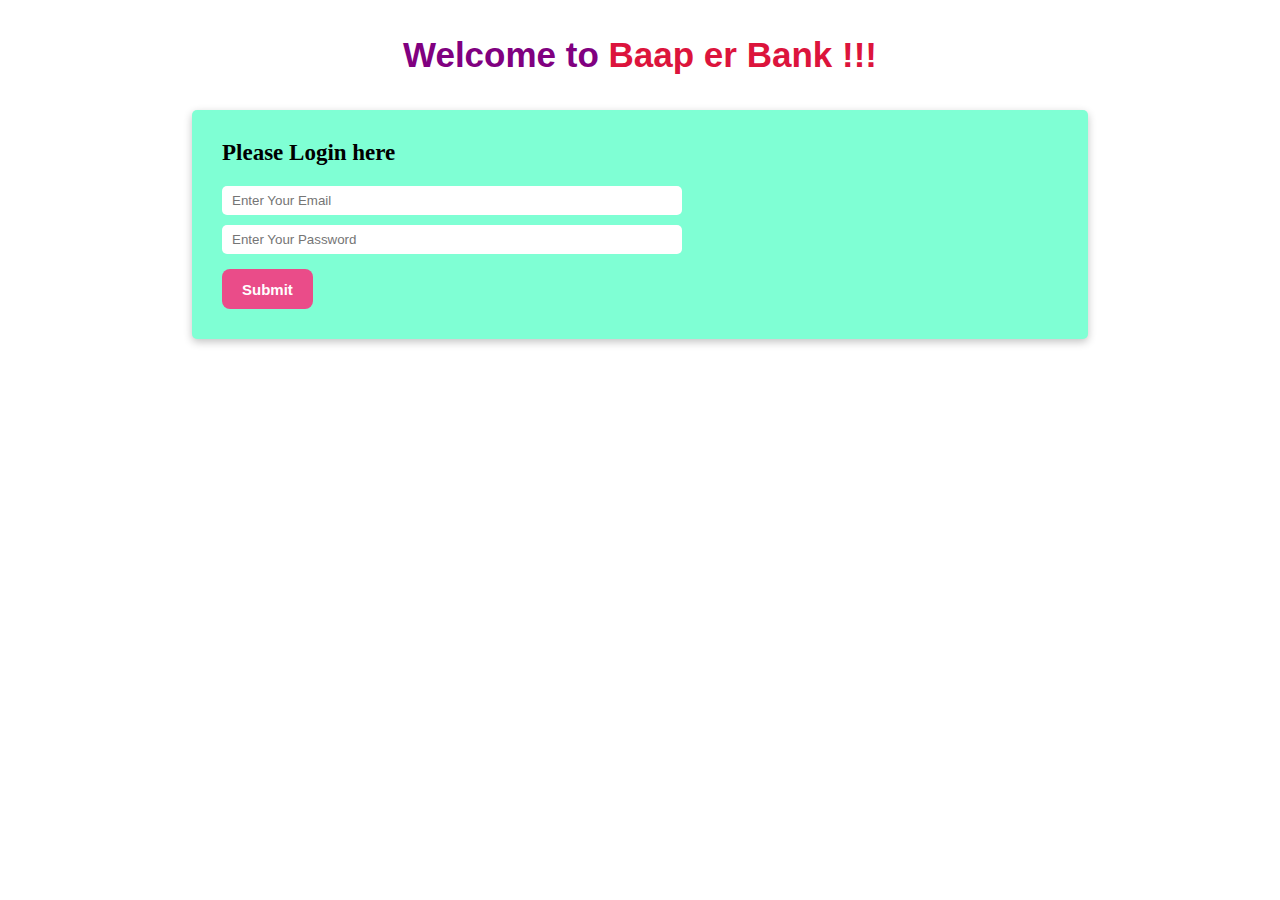
==== index.html @ dc861cfc "first commit" ====
<!DOCTYPE html>
<html lang="en">

<head>
    <meta charset="UTF-8">
    <meta name="viewport" content="width=device-width, initial-scale=1.0">
    <link rel="stylesheet" href="./style.css">
    <title>Baap er Bank</title>
</head>

<body>
    <header>
        <h1 id="heading-bank">Welcome to <span id="partial-heading">Baap er Bank !!!</span></h1>
    </header>
    <section id="bank-section">
        <h1 id="login-heading">Please Login here</h1>
        <input type="email" name="email" id="user-email" placeholder="Enter Your Email">
        <br>
        <input type="password" name="password" id="user-password" placeholder="Enter Your Password">
        <br>
        <button type="button" id="button-submit">Submit</button>
    </section>


    <script src="./index.js"></script>
    <script src="./baap.js"></script>
</body>

</html>
---- style.css ----
* {
    margin: 0px;
    padding: 0px;
    box-sizing: border-box;
}

#heading-bank {
    font-size: 35px;
    font-family: Verdana, Geneva, Tahoma, sans-serif;
    text-align: center;
    margin-top: 35px;
    color: purple;
}

#partial-heading {
    color: crimson;
}

#bank-section {
    width: 70%;
    background-color: aquamarine;
    margin: 35px auto;
    padding: 30px 30px;
    border-radius: 5px;
    box-shadow: rgba(0, 0, 0, 0.24) 0px 3px 8px;
}

#login-heading {
    font-size: 23px;
    margin-bottom: 10px;
}

#user-email,
#user-password {
    border-radius: 5px;
    width: 55%;
    padding: 7px 10px;
    border: 0px;
    outline: 0px;
    margin-top: 10px;
}

#button-submit {
    background-color: #EA4C89;
    border-radius: 8px;
    border-style: none;
    margin-top: 15px;
    color: #FFFFFF;
    cursor: pointer;
    font-size: 15px;
    font-weight: bolder;
    height: 40px;
    padding: 10px 20px;
    text-align: center;
}

#button-submit:hover {
    background-color: #F082AC;
}
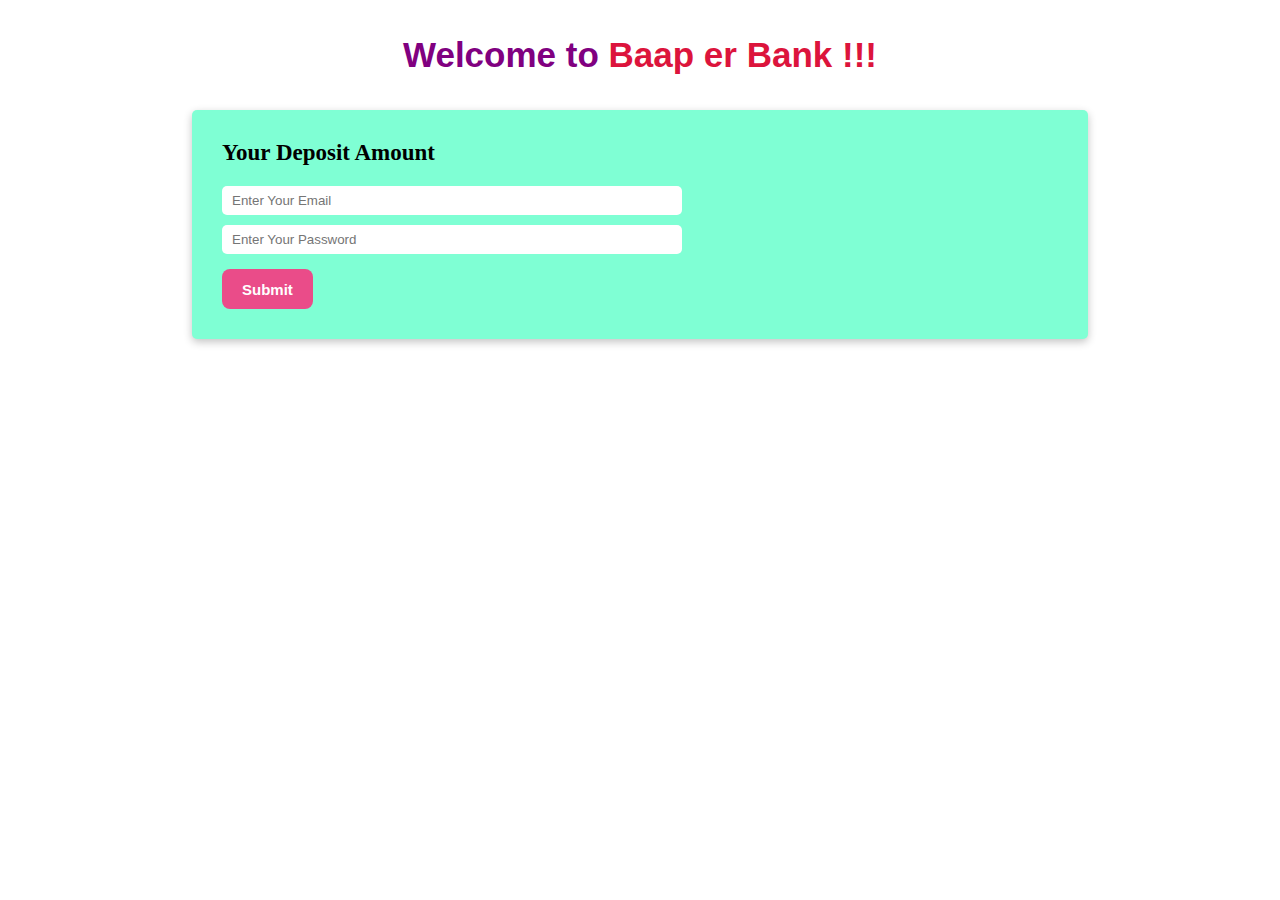
==== commit 5548f196: "baap er bank er main hlml part is added" ====
--- a/index.html
+++ b/index.html
@@ -5,7 +5,7 @@
     <meta charset="UTF-8">
     <meta name="viewport" content="width=device-width, initial-scale=1.0">
     <link rel="stylesheet" href="./style.css">
-    <title>Baap er Bank</title>
+    <title>Login Form</title>
 </head>
 
 <body>
@@ -13,15 +13,13 @@
         <h1 id="heading-bank">Welcome to <span id="partial-heading">Baap er Bank !!!</span></h1>
     </header>
     <section id="bank-section">
-        <h1 id="login-heading">Please Login here</h1>
+        <h1 id="login-heading">Your Deposit Amount</h1>
         <input type="email" name="email" id="user-email" placeholder="Enter Your Email">
         <br>
         <input type="password" name="password" id="user-password" placeholder="Enter Your Password">
         <br>
         <button type="button" id="button-submit">Submit</button>
     </section>
-
-
     <script src="./index.js"></script>
     <script src="./baap.js"></script>
 </body>
--- a/style.css
+++ b/style.css
@@ -4,7 +4,8 @@
     box-sizing: border-box;
 }
 
-#heading-bank {
+#heading-bank,
+#header-money {
     font-size: 35px;
     font-family: Verdana, Geneva, Tahoma, sans-serif;
     text-align: center;
@@ -12,7 +13,8 @@
     color: purple;
 }
 
-#partial-heading {
+#partial-heading,
+#partial-money {
     color: crimson;
 }
 
@@ -56,4 +58,94 @@
 
 #button-submit:hover {
     background-color: #F082AC;
+}
+
+#some-money-section {
+    width: 80%;
+    background-color: white;
+    padding: 40px 20px;
+    margin: 0px auto;
+    display: flex;
+    justify-content: center;
+
+}
+
+#deposit-division {
+    height: 130px;
+    width: 270px;
+    background-color: red;
+    border-radius: 10px;
+    color: white;
+    margin-right: 15px;
+}
+
+#deposit-title {
+    font-size: 30px;
+    text-align: center;
+    padding-top: 20px;
+
+}
+
+#deposit-money {
+    font-size: 30px;
+    text-align: center;
+    margin-top: 10px;
+}
+
+#withdraw-division {
+    height: 130px;
+    width: 270px;
+    background-color: blue;
+    border-radius: 10px;
+    color: white;
+    margin-right: 15px;
+}
+
+#balance-division {
+    height: 130px;
+    width: 270px;
+    background-color: purple;
+    border-radius: 10px;
+    color: white;
+    margin-right: 15px;
+}
+
+
+
+#deposit-calculation {
+    width: 35%;
+    background-color: springgreen;
+    padding: 30px 30px;
+    border-radius: 5px;
+    box-shadow: rgba(0, 0, 0, 0.24) 0px 3px 8px;
+}
+
+#withdraw-calculation {
+    width: 35%;
+    background-color: skyblue;
+    padding: 30px 30px;
+    border-radius: 5px;
+    box-shadow: rgba(0, 0, 0, 0.24) 0px 3px 8px;
+}
+
+input::-webkit-inner-spin-button {
+    -webkit-appearance: none;
+    margin: 0;
+}
+
+#deposit-amount,
+#withdraw-amount {
+    border-radius: 5px;
+    width: 85%;
+    padding: 7px 10px;
+    border: 0px;
+    outline: 0px;
+    margin-top: 10px;
+}
+
+#calculation {
+    display: flex;
+    gap: 20px;
+    justify-content: center;
+    margin-top: 20px;
 }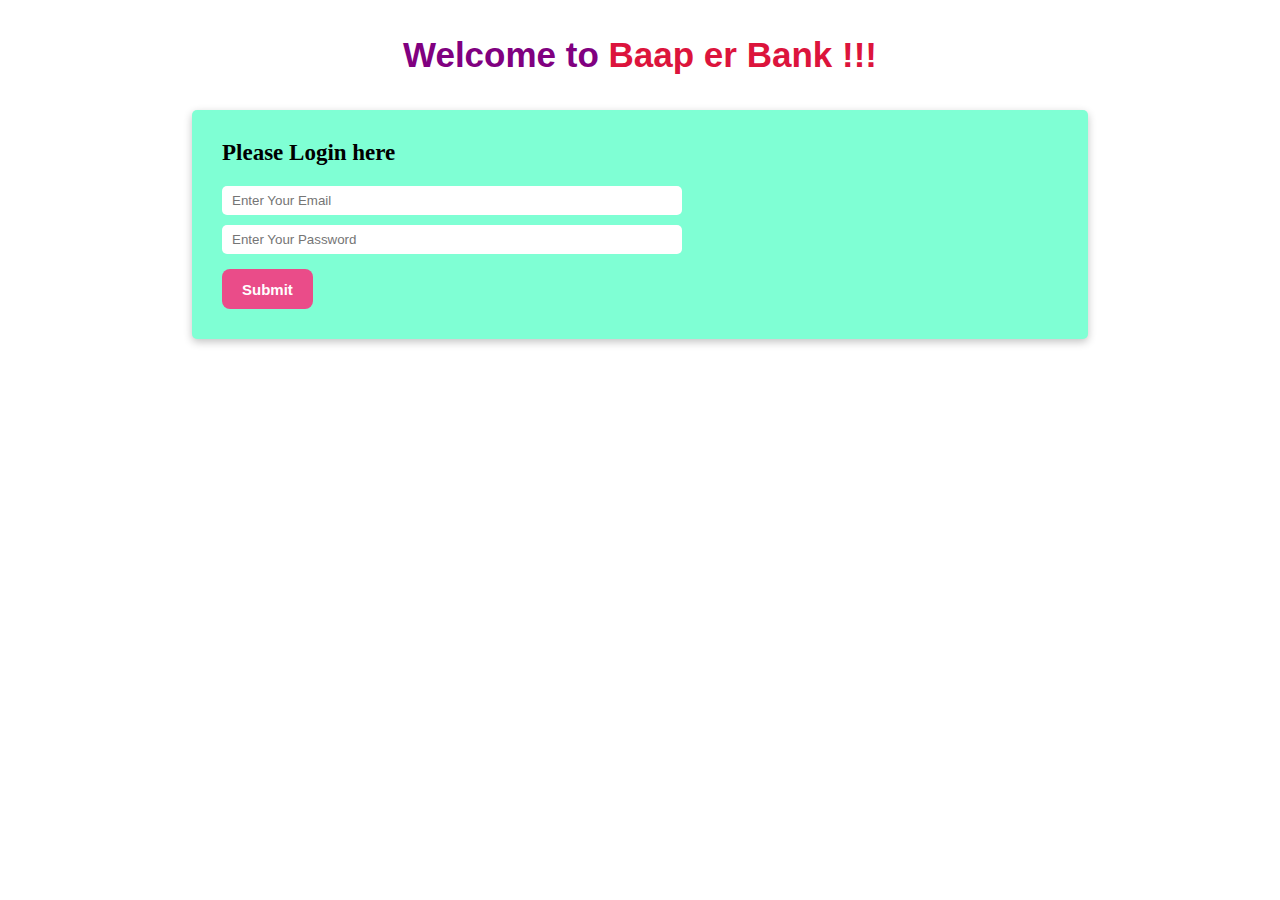
==== commit a07532a9: "something is added" ====
--- a/index.html
+++ b/index.html
@@ -13,7 +13,7 @@
         <h1 id="heading-bank">Welcome to <span id="partial-heading">Baap er Bank !!!</span></h1>
     </header>
     <section id="bank-section">
-        <h1 id="login-heading">Your Deposit Amount</h1>
+        <h1 id="login-heading">Please Login here</h1>
         <input type="email" name="email" id="user-email" placeholder="Enter Your Email">
         <br>
         <input type="password" name="password" id="user-password" placeholder="Enter Your Password">
--- a/style.css
+++ b/style.css
@@ -73,7 +73,7 @@
 #deposit-division {
     height: 130px;
     width: 270px;
-    background-color: red;
+    background-color: magenta;
     border-radius: 10px;
     color: white;
     margin-right: 15px;
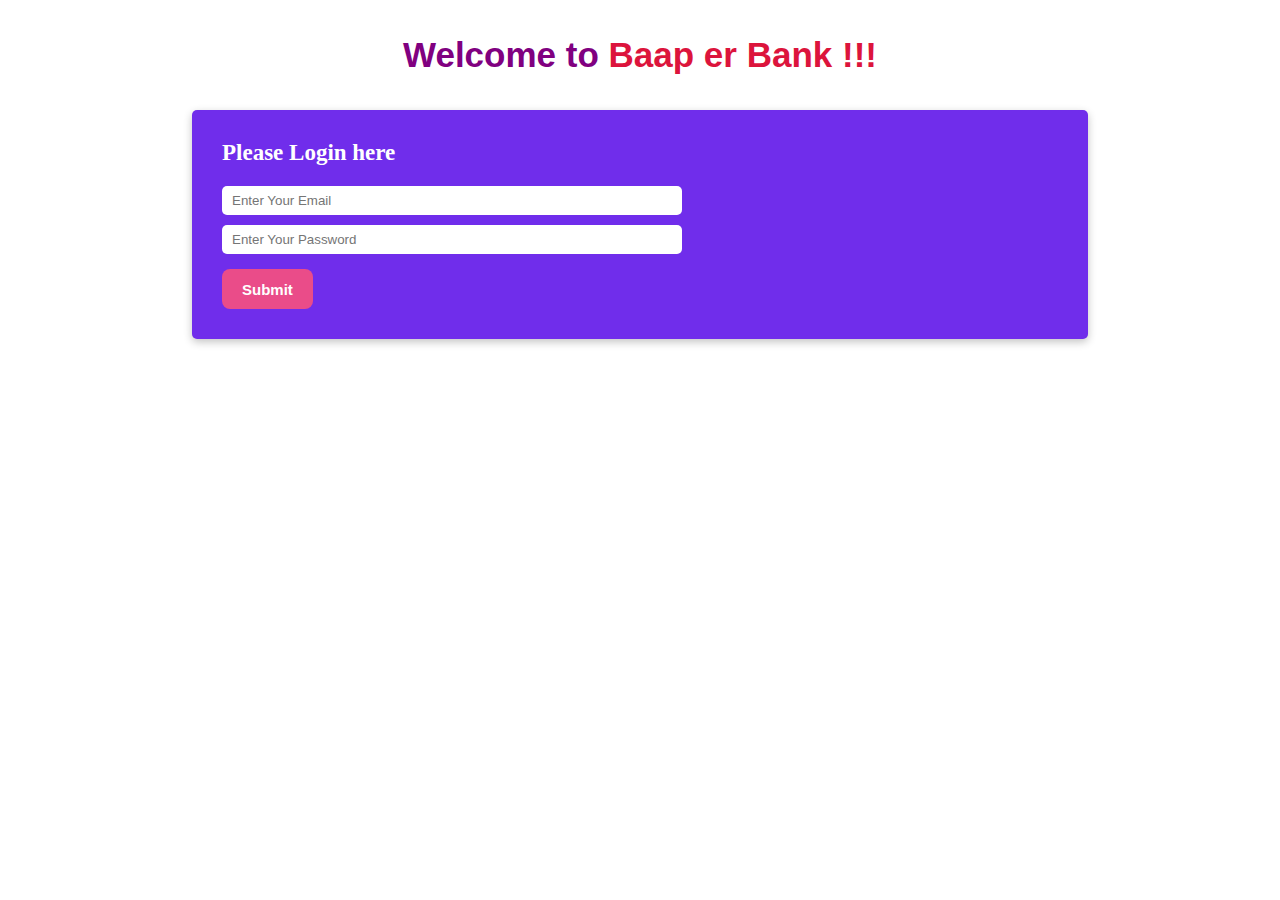
==== commit ac2e4b6c: "navigation to bank file is completed" ====
--- a/index.html
+++ b/index.html
@@ -9,16 +9,18 @@
 </head>
 
 <body>
-    <header>
-        <h1 id="heading-bank">Welcome to <span id="partial-heading">Baap er Bank !!!</span></h1>
-    </header>
-    <section id="bank-section">
-        <h1 id="login-heading">Please Login here</h1>
-        <input type="email" name="email" id="user-email" placeholder="Enter Your Email">
-        <br>
-        <input type="password" name="password" id="user-password" placeholder="Enter Your Password">
-        <br>
-        <button type="button" id="button-submit">Submit</button>
+    <section id="login-form">
+        <header>
+            <h1 id="heading-bank">Welcome to <span id="partial-heading">Baap er Bank !!!</span></h1>
+        </header>
+        <div id="bank-section">
+            <h1 id="login-heading">Please Login here</h1>
+            <input type="email" name="email" id="user-email" placeholder="Enter Your Email">
+            <br>
+            <input type="password" name="password" id="user-password" placeholder="Enter Your Password">
+            <br>
+            <button type="button" id="button-submit">Submit</button>
+        </div>
     </section>
     <script src="./index.js"></script>
     <script src="./baap.js"></script>
--- a/style.css
+++ b/style.css
@@ -20,7 +20,8 @@
 
 #bank-section {
     width: 70%;
-    background-color: aquamarine;
+    height: 100%;
+    background-color: rgb(112, 45, 235);
     margin: 35px auto;
     padding: 30px 30px;
     border-radius: 5px;
@@ -30,6 +31,7 @@
 #login-heading {
     font-size: 23px;
     margin-bottom: 10px;
+    color: white;
 }
 
 #user-email,
@@ -72,11 +74,12 @@
 
 #deposit-division {
     height: 130px;
-    width: 270px;
+    width: 295px;
     background-color: magenta;
     border-radius: 10px;
     color: white;
     margin-right: 15px;
+    box-shadow: rgba(0, 0, 0, 0.24) 0px 3px 8px;
 }
 
 #deposit-title {
@@ -94,20 +97,22 @@
 
 #withdraw-division {
     height: 130px;
-    width: 270px;
+    width: 295px;
     background-color: blue;
     border-radius: 10px;
     color: white;
     margin-right: 15px;
+    box-shadow: rgba(0, 0, 0, 0.24) 0px 3px 8px;
 }
 
 #balance-division {
     height: 130px;
-    width: 270px;
+    width: 295px;
     background-color: purple;
     border-radius: 10px;
     color: white;
     margin-right: 15px;
+    box-shadow: rgba(0, 0, 0, 0.24) 0px 3px 8px;
 }
 
 
